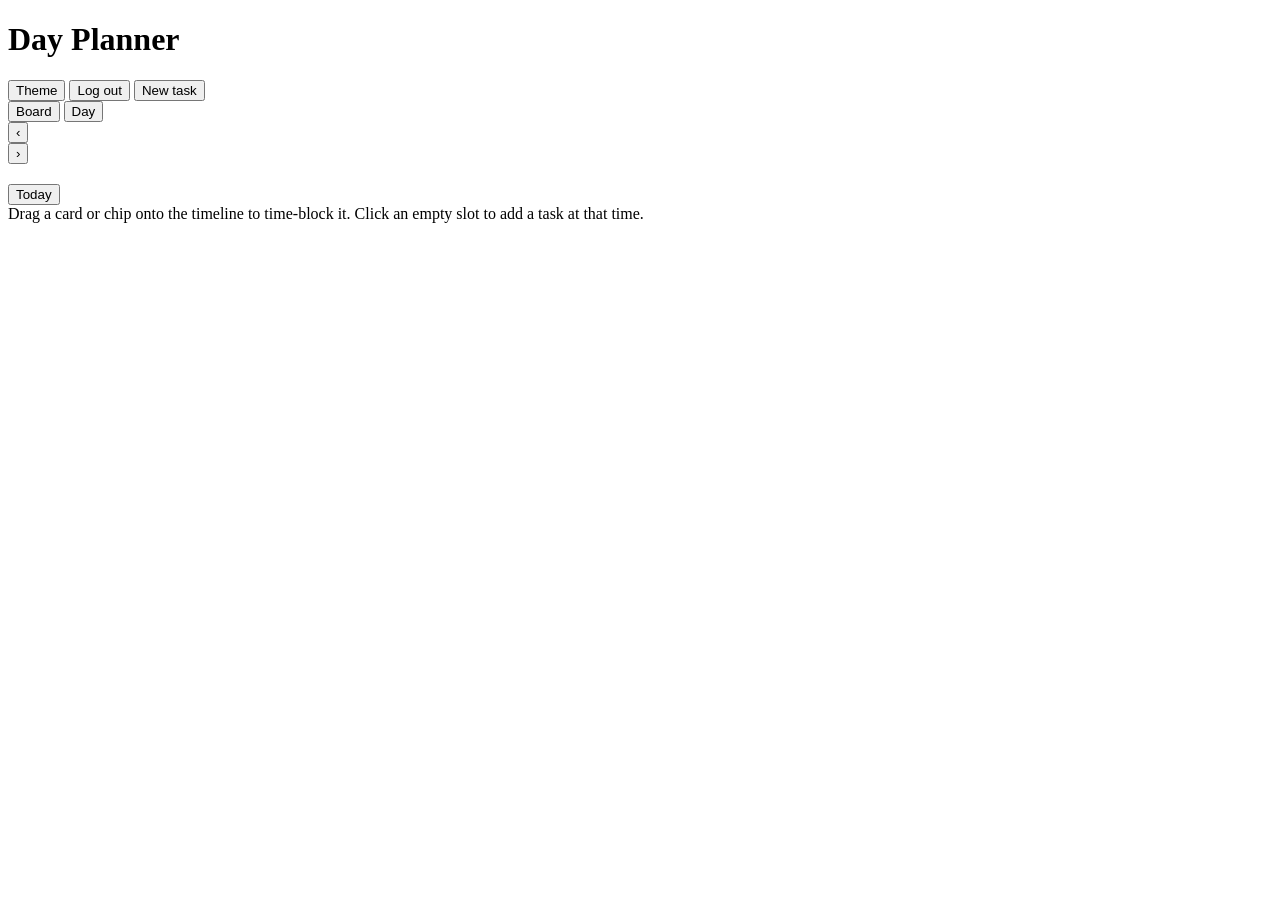
==== public/index.html @ 2df652ec "Add self-hosted Day Planner app with password auth - Node 24 server with zero npm deps, built-in nod" ====
<!DOCTYPE html>
<html lang="en">
<head>
<meta charset="utf-8">
<meta name="viewport" content="width=device-width, initial-scale=1, viewport-fit=cover">
<title>Day Planner</title>
<link rel="preconnect" href="https://fonts.googleapis.com">
<link rel="preconnect" href="https://fonts.gstatic.com" crossorigin>
<link href="https://fonts.googleapis.com/css2?family=Bricolage+Grotesque:opsz,wght@12..96,500;12..96,700&family=Instrument+Sans:wght@400;500;600&display=swap" rel="stylesheet">
<link rel="stylesheet" href="/app.css">
</head>
<body>
<div class="app">
  <div class="top">
    <h1>Day Planner</h1>
    <span class="sub" id="sync"></span>
    <div class="spacer"></div>
    <button class="btn" id="themeBtn" aria-label="Toggle dark mode">Theme</button>
    <button class="btn ghost" id="logoutBtn">Log out</button>
    <button class="btn primary" id="newBtn">New task</button>
  </div>

  <div class="tabs" role="group" aria-label="View">
    <button data-tab="board" aria-pressed="true">Board</button>
    <button data-tab="day" aria-pressed="false">Day</button>
  </div>

  <div class="layout" id="layout" data-view="board">
    <section class="boardwrap" aria-label="Task board">
      <div class="board" id="board"></div>
    </section>
    <section class="day" aria-label="Day plan">
      <div class="week">
        <button class="btn ghost" id="prevW" aria-label="Previous week">&lsaquo;</button>
        <div class="days" id="days"></div>
        <button class="btn ghost" id="nextW" aria-label="Next week">&rsaquo;</button>
      </div>
      <div class="dayhead"><h2 id="dayTitle"></h2><span id="daySum"></span><div class="spacer"></div><button class="btn ghost" id="todayBtn">Today</button></div>
      <div class="unsched" id="unsched"></div>
      <div class="tl-wrap" id="tlWrap"><div class="tl" id="tl"></div></div>
      <div class="hint">Drag a card or chip onto the timeline to time-block it. Click an empty slot to add a task at that time.</div>
    </section>
  </div>
</div>

<dialog id="dlg">
  <div class="dlg">
    <h2 id="dlgTitle">Task</h2>
    <label>Title<input id="fTitle" maxlength="140" autocomplete="off"></label>
    <label>Notes<textarea id="fNotes"></textarea></label>
    <div class="row2">
      <label>Status<select id="fCol"></select></label>
      <label>Priority<select id="fPrio"><option value="0">Normal</option><option value="1">Medium</option><option value="2">High</option></select></label>
    </div>
    <div class="row3">
      <label>Date<input type="date" id="fDate"></label>
      <label>Start<input type="time" id="fStart" step="900"></label>
      <label>Length<select id="fDur"></select></label>
    </div>
    <div class="actions">
      <button class="btn danger" id="fDel">Delete</button>
      <div class="spacer"></div>
      <button class="btn" id="fCancel">Cancel</button>
      <button class="btn primary" id="fSave">Save task</button>
    </div>
  </div>
</dialog>
<div class="toast" id="toast"></div>

<script src="/app.js"></script>
</body>
</html>
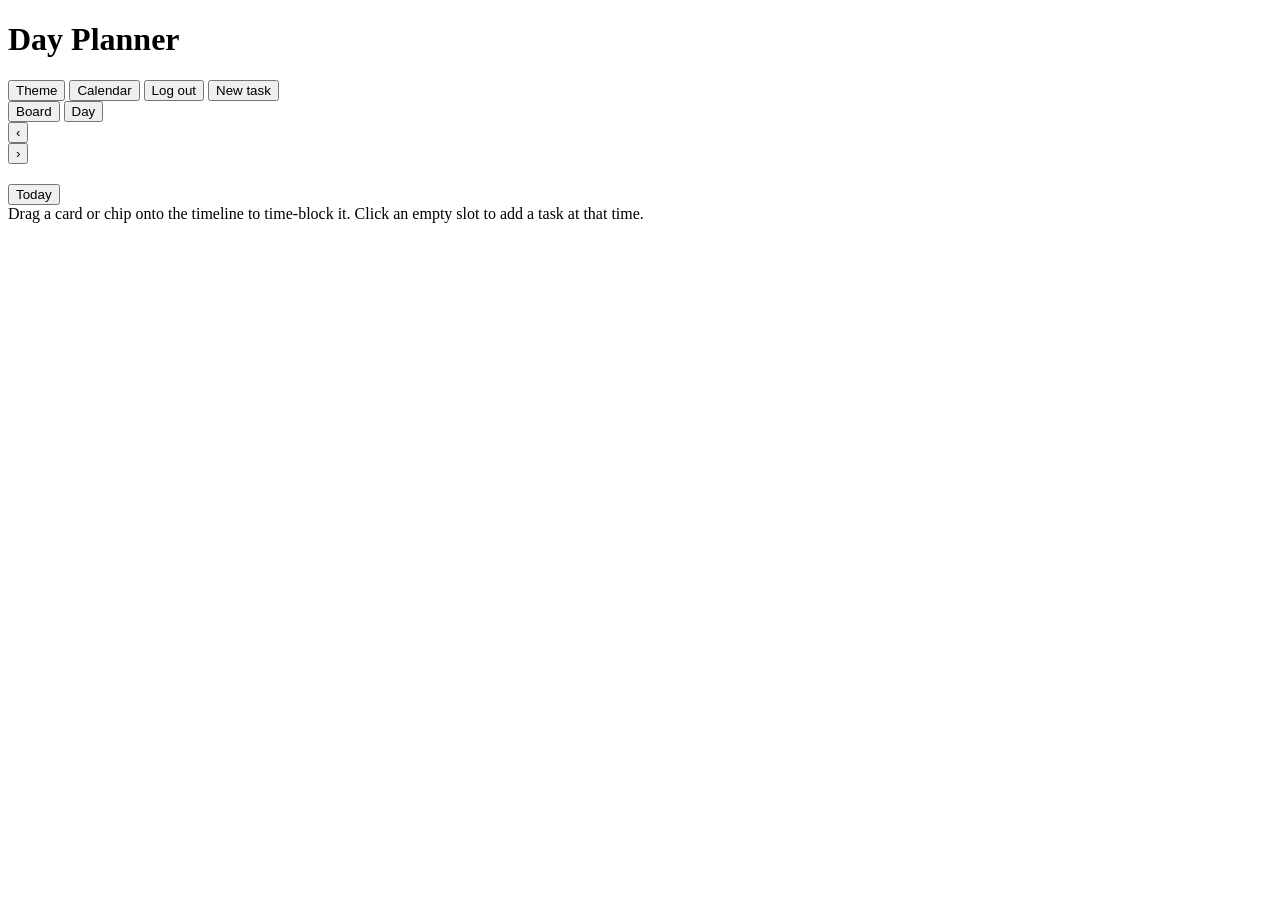
==== commit 9df877e5: "Replace shared-password auth with Google sign-in and Calendar sync" ====
--- a/public/index.html
+++ b/public/index.html
@@ -16,6 +16,7 @@
     <span class="sub" id="sync"></span>
     <div class="spacer"></div>
     <button class="btn" id="themeBtn" aria-label="Toggle dark mode">Theme</button>
+    <button class="btn" id="calBtn">Calendar</button>
     <button class="btn ghost" id="logoutBtn">Log out</button>
     <button class="btn primary" id="newBtn">New task</button>
   </div>
@@ -65,6 +66,20 @@
     </div>
   </div>
 </dialog>
+<dialog id="calDlg">
+  <div class="dlg">
+    <h2>Google Calendar</h2>
+    <p class="hint" id="calStatus"></p>
+    <label>Add my timed tasks to<select id="calTarget"></select></label>
+    <fieldset class="calshow"><legend>Show events from</legend><div id="calShow"></div></fieldset>
+    <div class="actions">
+      <a class="btn" href="/auth/google" id="calReconnect">Reconnect Google</a>
+      <div class="spacer"></div>
+      <button class="btn" id="calCancel">Cancel</button>
+      <button class="btn primary" id="calSave">Save</button>
+    </div>
+  </div>
+</dialog>
 <div class="toast" id="toast"></div>
 
 <script src="/app.js"></script>
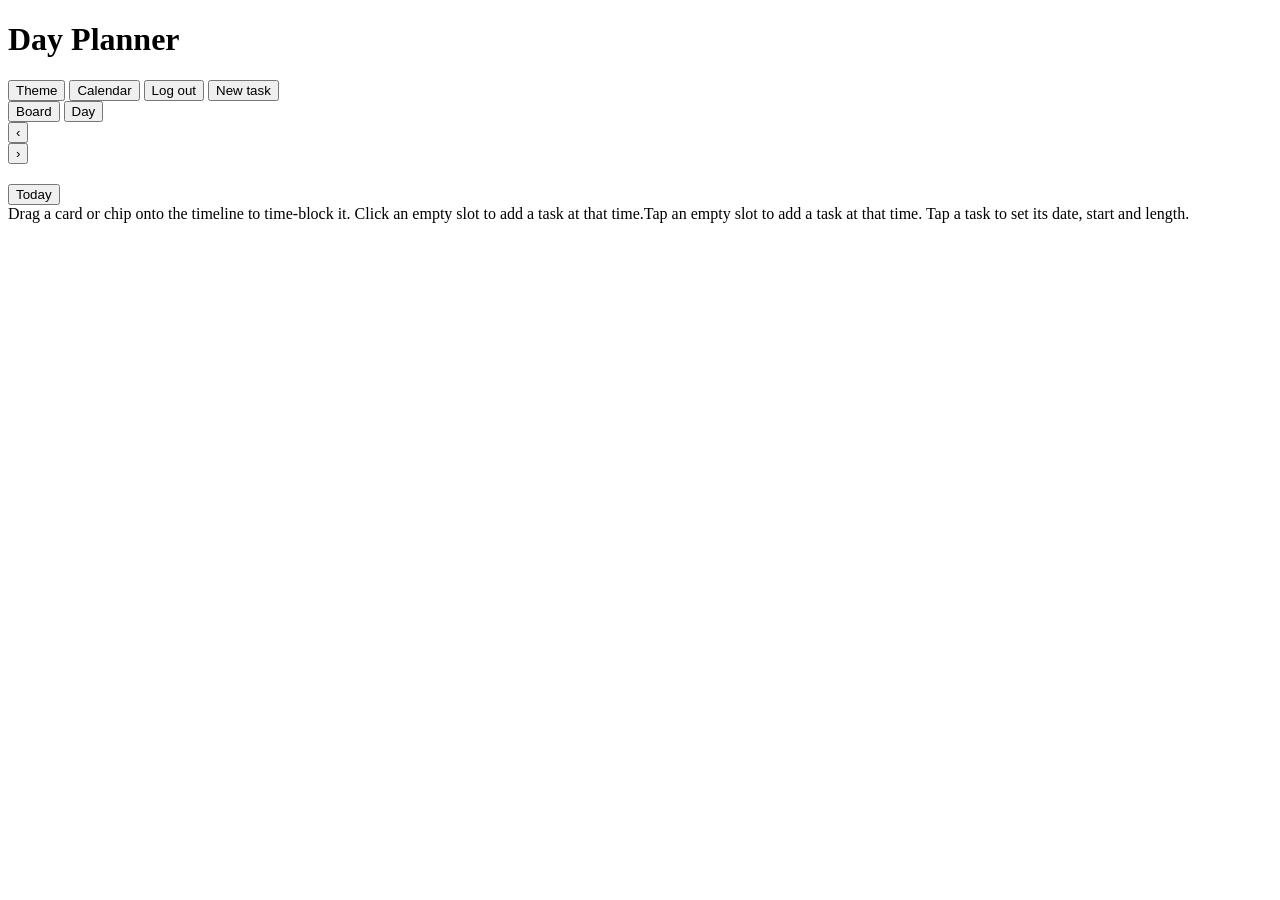
==== commit 81cc10e7: "Make homeplanner mobile-friendly with responsive layout" ====
--- a/public/index.html
+++ b/public/index.html
@@ -39,7 +39,7 @@
       <div class="dayhead"><h2 id="dayTitle"></h2><span id="daySum"></span><div class="spacer"></div><button class="btn ghost" id="todayBtn">Today</button></div>
       <div class="unsched" id="unsched"></div>
       <div class="tl-wrap" id="tlWrap"><div class="tl" id="tl"></div></div>
-      <div class="hint">Drag a card or chip onto the timeline to time-block it. Click an empty slot to add a task at that time.</div>
+      <div class="hint"><span class="mouse">Drag a card or chip onto the timeline to time-block it. Click an empty slot to add a task at that time.</span><span class="touch">Tap an empty slot to add a task at that time. Tap a task to set its date, start and length.</span></div>
     </section>
   </div>
 </div>
